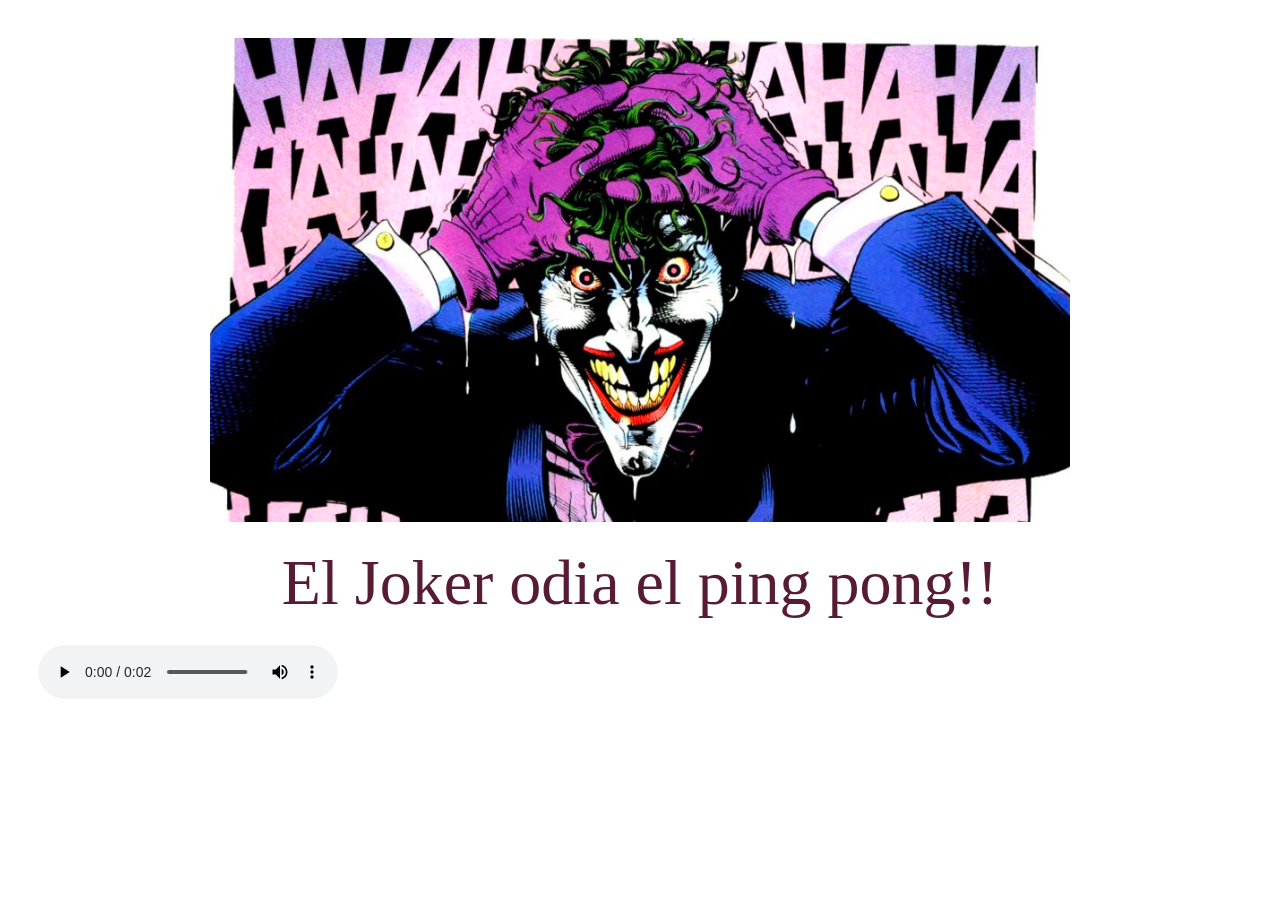
==== info.html @ 5fbba9c5 "tercer upload" ====
<!DOCTYPE html>
<html lang="en">
<head>
    <meta charset="UTF-8">
    <meta http-equiv="X-UA-Compatible" content="IE=edge">
    <meta name="viewport" content="width=device-width, initial-scale=1.0">
    <link rel="stylesheet" href="https://cdnjs.cloudflare.com/ajax/libs/animate.css/4.1.1/animate.min.css"/>
    <link rel="stylesheet" href="./style.css">
    <title>Hacked!</title>
</head>
<body>
  <img class="joke animate__animated animate__swing" src="./assets/joker.jpg" alt="hacked!">
  <p class="joke animate__animated__tada">El Joker odia el ping pong!!</p>
  <audio autoplay loop controls>
    <source src="./assets/laugh.mp3" type="audio/mp3">
</audio>
</body>
</html>
---- style.css ----
@import url('https://fonts.googleapis.com/css2?family=Open+Sans:wght@300&display=swap');

* {
    padding: 1%;
    margin: 0%;
    font-family: sans-serif;
    
    
}
h1 {
    display: none;
}
h2 {
    font-size: 2.4em;
}
h3 {
    font-size: 1.5em;
}

ul {
    text-align: center;
}

.suscribers {
    padding: 5%;
    background-color: rgb(154, 155, 156);
    color: antiquewhite;
    font-size: 1.8em;
    text-align: center;
    font-family: sans-serif;
}

header {
    position: sticky;
    top: 5px;
    background-color: rgba(255, 255, 255, 0.5);
    z-index: 1;
    opacity: 60%;
}



header img {
    width: 20%;
    margin: auto;
    display: block;
    margin-top: 5%;
    opacity: 70%;
    filter: drop-shadow(2px 4px 8px #585858);
    
}

.navList {
    display: inline;
    text-transform: capitalize;
    font-size: 1.2em;
    text-align: center;
    padding: 0.5% 2%;
}

.navList a {
    text-decoration: none;
    color: rgb(48, 44, 44);
}

.navList:hover {
    background-color: rgba(250, 246, 246, 0.986);
}

.principal {
    display: flex;
    padding: 3%;
    justify-content: space-between;
}

main {
    width: 60%;
}
main .reporterName {
    font-family: 'Besley', serif;
}
main .photo {
    size: 600px;
}

main .newsContent {
display: flex;
}

main .newsContent p {
padding-right: 0 1%;
text-align: justify;
}

aside {
    width: 47%;
    border-left: 3px solid black;
}

aside .ads {
    display: flex;
    justify-content: center;
    flex-direction: column;
}
aside img {
    width: 90%;
}

.suscribe {
    margin: auto;
    border-top: 3px solid black;
    background-color: rgb(221, 221, 221);
    padding: 2% 0% 2% 10%;
    box-shadow: 2px 2px 2px 1px rgba(15, 15, 15, 0.9);
    margin-bottom: 3px;
}
form {
    display: flex;
    flex-direction: column;
}
form label.userInfo {
    justify-content: space-between;
    display: flex;
    width: 80%;
}
form input, form select {
    padding: 12px 20px;
       width: 80%;
}

form input[type="radio"]{
    width: 20%;
}

form label.userType {
    width: 40%;
}
form button {
    width: 20%;
    text-align: center;
    padding: 12px 20px;
    margin: auto;
    border-radius: 10px;
    box-shadow: 2px 2px 2px 1px rgba(15, 15, 15, 0.9);
}

img.joke {
    display: block;
    filter: saturate(150%);
    width: 70%;
    margin: auto;
}
p.joke {
    font-size: 4em;
    text-align: center;
    font-family: 'Times New Roman', Times, serif;
    color: rgb(87,28,51);
}
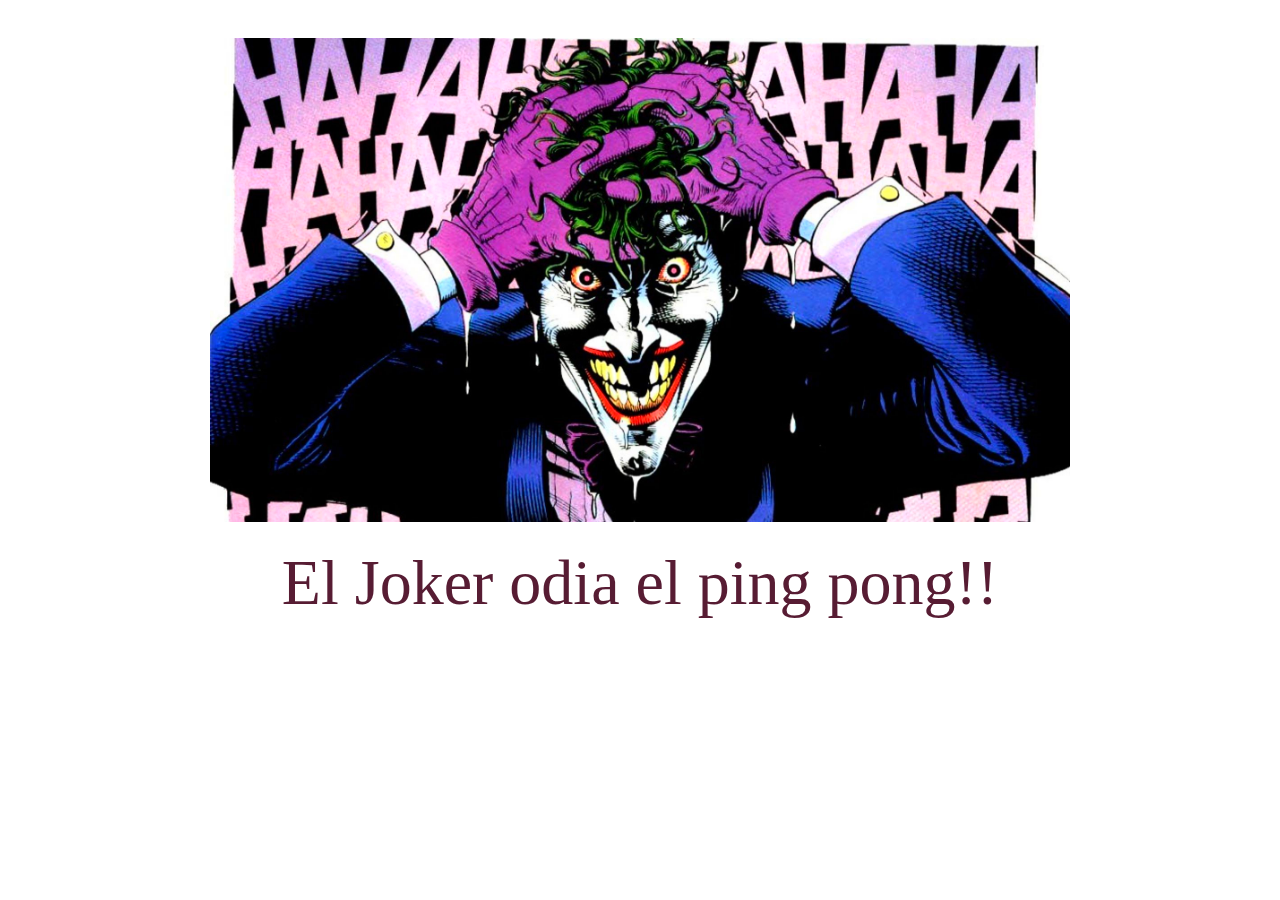
==== commit 6cba273f: "tercera tanda de cambios" ====
--- a/info.html
+++ b/info.html
@@ -11,7 +11,7 @@
 <body>
   <img class="joke animate__animated animate__swing" src="./assets/joker.jpg" alt="hacked!">
   <p class="joke animate__animated__tada">El Joker odia el ping pong!!</p>
-  <audio autoplay loop controls>
+  <audio autoplay loop>
     <source src="./assets/laugh.mp3" type="audio/mp3">
 </audio>
 </body>
--- a/style.css
+++ b/style.css
@@ -19,6 +19,7 @@
 
 ul {
     text-align: center;
+    font-size: 1em;
 }
 
 .suscribers {
@@ -156,3 +157,55 @@
     font-family: 'Times New Roman', Times, serif;
     color: rgb(87,28,51);
 }
+@media (max-width: 1440px) {
+    main .photo {
+        max-width: 600px;
+    }
+    .navList {
+        font-size: 1.4em;
+    }
+   
+}
+@media (max-width: 1024px) {
+    main .photo {
+        max-width: 400px;
+    }
+    .navList {
+        font-size: 1em;
+    }
+}
+@media (max-width: 768px) {
+    h2{
+        font-size: 2em;
+    }
+    .principal {
+        flex-direction: column;
+    }
+
+    main {
+        width: 100%;
+    }
+
+    main.photo {
+        max-width: 600px;
+    }
+
+    aside {
+        width: 100%;
+        border-left: 0;
+        border-top: 2px solid black;
+        margin-top: 2%;
+    }
+    }
+    aside article {
+        display: flex;
+        flex-direction: row;
+        flex-wrap: wrap;
+    }
+    .ads {
+        width: 45%;
+        text-align: justify;
+    }
+.ads:last-child img {
+    display: none;
+}
